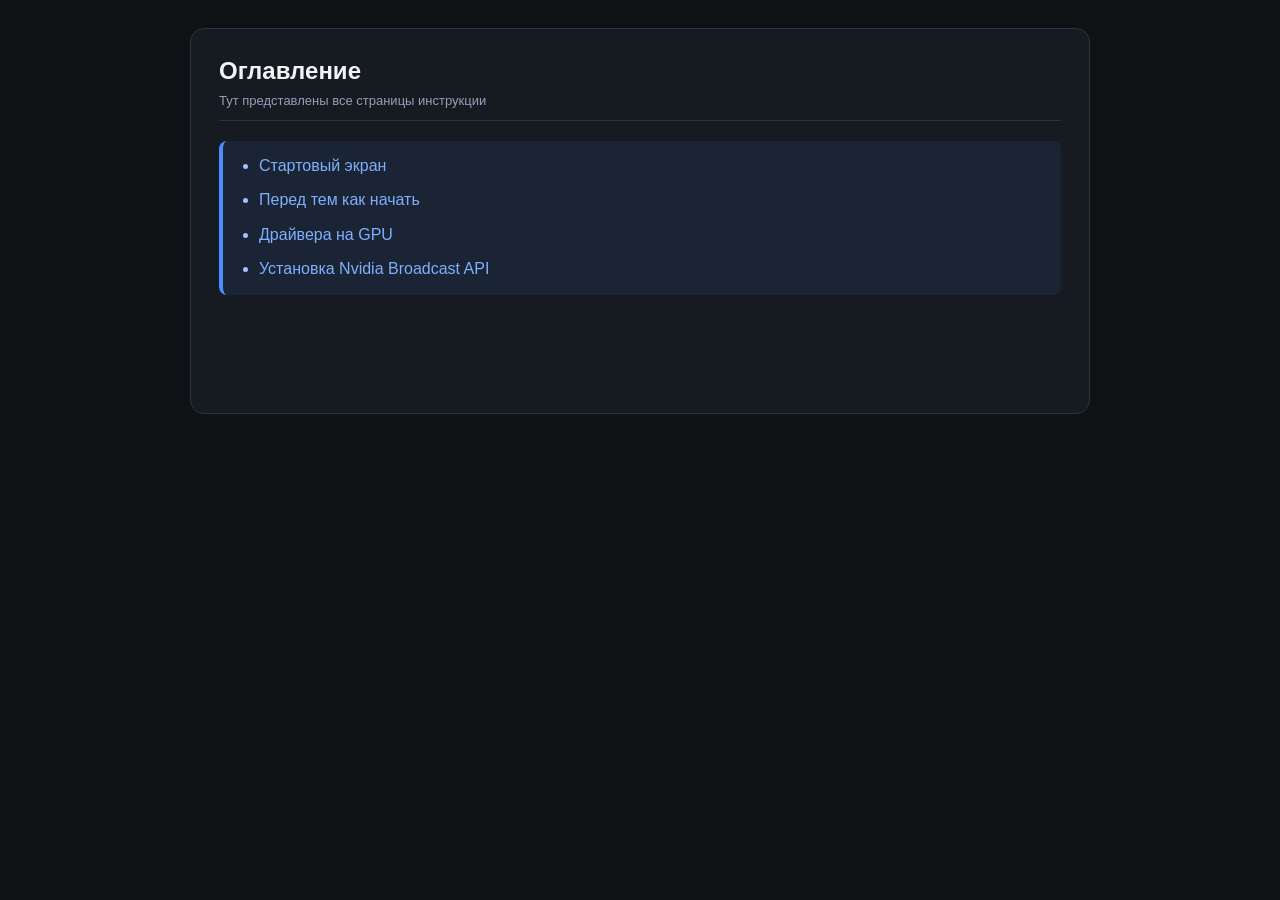
==== index.html @ e5534d4c "Initial Commit" ====
<!doctype html>
<html lang="ru">
  <head>
    <meta charset="UTF-8" />
    <meta name="viewport" content="width=device-width, initial-scale=1.0" />
    <title>OBS Guide - Оглавление</title>
    <link rel="stylesheet" href="./assets/css/style.css" />
  </head>
  <body>
    <main class="content">
      <article class="page">
        <header class="page-header">
          <h2>Оглавление</h2>
          <p class="section">Тут представлены все страницы инструкции</p>
        </header>

        <div class="page-body">
          <ul class="guide-list">
            <li><a href="./pages/1-intro/1-start-screen.html">Стартовый экран</a></li>
            <li><a href="./pages/1-intro/2-preparation.html">Перед тем как начать</a></li>
            <li><a href="./pages/2-base-settings/1-gpu-driver.html">Драйвера на GPU</a></li>
            <li><a href="./pages/2-base-settings/2-nvidia-broadcast-api.html">Установка Nvidia Broadcast API</a></li>
          </ul>
        </div>
      </article>
    </main>
  </body>
</html>
---- assets/css/style.css ----
* {
  box-sizing: border-box;
}

body {
  margin: 0;
  font-family: "Segoe UI", Arial, sans-serif;
  background: #0f1115;
  color: #f1f3f5;
}

a {
  color: #7eb0ff;
  text-decoration: none;
}

a:hover {
  text-decoration: underline;
}

.content {
  min-height: 100vh;
  padding: 28px;
}

.page {
  max-width: 900px;
  margin: 0 auto;
  background: #161b22;
  border: 1px solid #2a3342;
  border-radius: 14px;
  padding: 28px 28px 104px;
}

.page-header {
  border-bottom: 1px solid #2a3342;
  margin-bottom: 20px;
  padding-bottom: 12px;
}

.section {
  margin: 0;
  font-size: 13px;
  color: #91a0b9;
}

.page-header h2 {
  margin: 0 0 8px;
}

.page-body {
  line-height: 1.65;
}

.page-body p {
  margin: 0 0 12px;
}

.page-body img,
.page-body video,
.page-body audio {
  max-width: 100%;
}

.page-body img,
.page-body video {
  display: block;
  border-radius: 10px;
  margin: 10px 0 14px;
}

.page-body audio {
  display: block;
  width: 100%;
  margin: 10px 0 14px;
}

.guide-list {
  margin: 0 0 14px;
  padding: 12px 14px 12px 36px;
  border-left: 4px solid #4a8dff;
  background: #1a2434;
  border-radius: 8px;
}

.guide-list li + li {
  margin-top: 8px;
}

.guide-list li::marker {
  color: #9fc2ff;
}

.callout {
  position: relative;
  margin: 0 0 14px;
  border-left: 4px solid #4a8dff;
  background: #1a2434;
  border-radius: 8px;
  padding: 12px 14px 12px 44px;
}

.warning {
  position: relative;
  margin: 0 0 14px;
  border-left: 4px solid #ff4a4a;
  background: #341a1a;
  border-radius: 8px;
  padding: 12px 14px 12px 44px;
}

.success {
  position: relative;
  margin: 0 0 14px;
  border-left: 4px solid #4aff4a;
  background: #1a341a;
  border-radius: 8px;
  padding: 12px 14px 12px 44px;
}

.note {
  position: relative;
  margin: 0 0 14px;
  border-left: 4px solid #4a8dff;
  background: #1a2434;
  border-radius: 8px;
  padding: 12px 14px 12px 44px;
}

.callout::before,
.warning::before,
.success::before,
.note::before {
  position: absolute;
  left: 12px;
  top: 1.20em;
  width: 20px;
  height: 20px;
  display: inline-flex;
  align-items: center;
  justify-content: center;
  font-size: 14px;
  line-height: 1;
  border-radius: 999px;
}

.callout::before {
  content: "❝";
  color: #bcd6ff;
  background: #22344f;
}

.warning::before {
  content: "!";
  color: #ffd7d7;
  font-weight: 700;
  background: #5a2626;
}

.success::before {
  content: "✓";
  color: #d7ffd7;
  background: #265a26;
}

.note::before {
  content: "ℹ";
  color: #bcd6ff;
  background: #22344f;
}

.footer-nav {
  position: fixed;
  left: 50%;
  bottom: 16px;
  transform: translateX(-50%);
  width: min(900px, calc(100% - 24px));
  border: 1px solid #2a3342;
  border-radius: 12px;
  background: rgba(22, 27, 34, 0.95);
  backdrop-filter: blur(6px);
  padding: 10px;
  display: flex;
  gap: 10px;
  justify-content: space-between;
  z-index: 1000;
}

.btn {
  border: 1px solid #2a3342;
  background: #171c25;
  color: #e4e9f5;
  border-radius: 8px;
  padding: 10px 14px;
  text-decoration: none;
}

.continue-wrap {
  margin: 16px 0 14px;
}

.btn-continue {
  display: inline-flex;
  align-items: center;
  gap: 8px;
  border: 1px solid #4aff4a;
  background: #265a26;
  color: #d7ffd7;
  border-radius: 8px;
  padding: 10px 14px;
  text-decoration: none;
  font-weight: 600;
}

.btn-continue::after {
  content: "→";
}

.btn-continue:hover {
  background: #296b29;
  text-decoration: none;
}

.btn-hidden {
  visibility: hidden;
  pointer-events: none;
}

.command-hint-popup {
  position: fixed;
  z-index: 1000;
  width: min(320px, calc(100vw - 24px));
  background: #1b1b1f;
  color: #f3f3f3;
  border: 1px solid #3a3a42;
  border-radius: 10px;
  padding: 10px;
  box-shadow: 0 8px 24px rgba(0, 0, 0, 0.3);
}

.command-hint-popup[hidden] {
  display: none;
}

.command-hint-popup__text {
  margin: 0 0 8px 0;
  font-size: 13px;
}

.command-hint-popup__row {
  display: flex;
  gap: 8px;
  align-items: center;
}

.command-hint-popup__command {
  flex: 1;
  background: #0f0f12;
  border: 1px solid #32323a;
  border-radius: 6px;
  padding: 6px 8px;
  font-size: 13px;
  overflow-x: auto;
  white-space: nowrap;
}

.command-hint-popup__copy {
  border: 1px solid #4f4f59;
  border-radius: 6px;
  background: #2d2d35;
  color: #ffffff;
  font-size: 12px;
  cursor: pointer;
  padding: 6px 10px;
}

.command-hint-popup__copy:hover {
  background: #3a3a45;
}
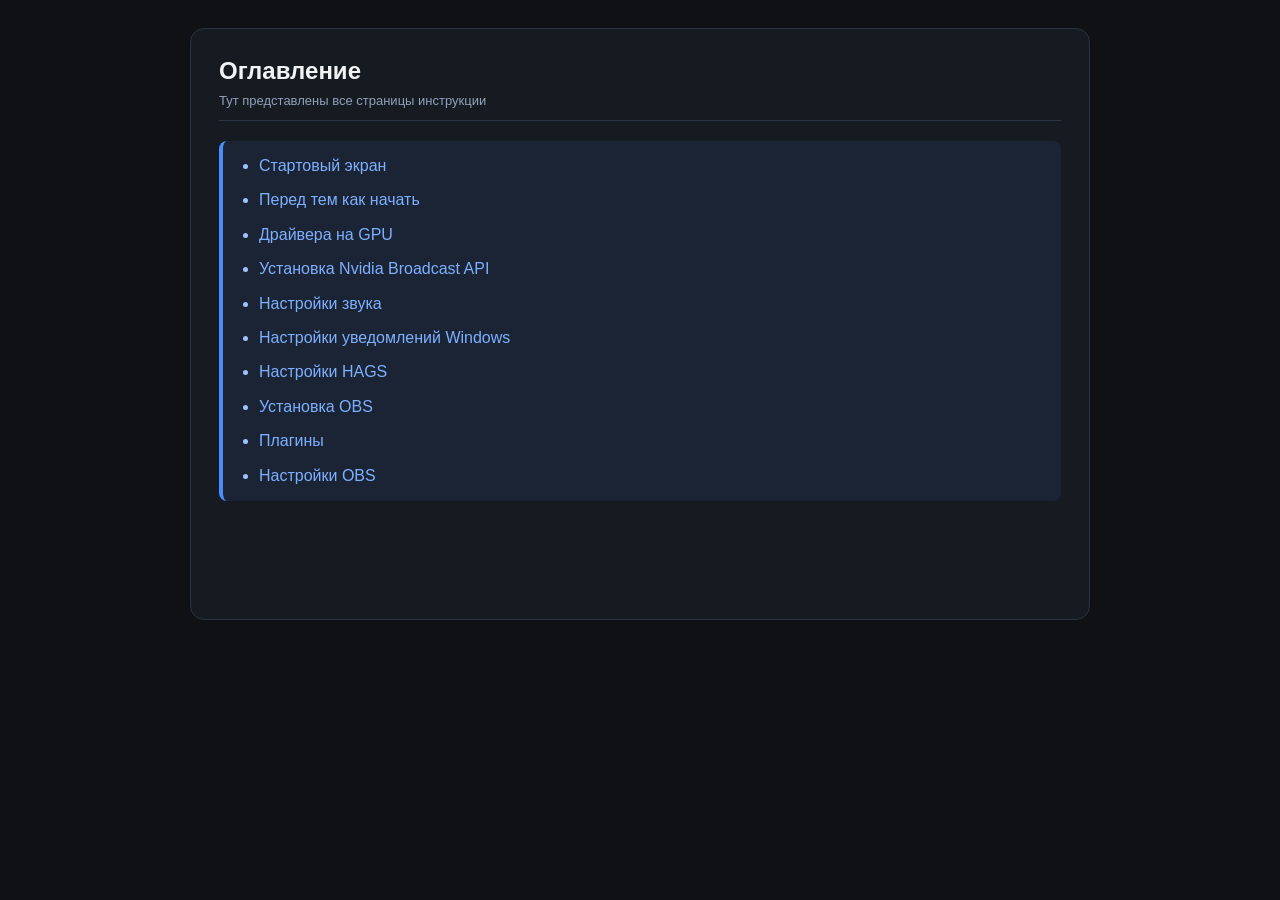
==== commit 200f676d: "addition to instructions" ====
--- a/index.html
+++ b/index.html
@@ -20,6 +20,12 @@
             <li><a href="./pages/1-intro/2-preparation.html">Перед тем как начать</a></li>
             <li><a href="./pages/2-base-settings/1-gpu-driver.html">Драйвера на GPU</a></li>
             <li><a href="./pages/2-base-settings/2-nvidia-broadcast-api.html">Установка Nvidia Broadcast API</a></li>
+            <li><a href="./pages/2-base-settings/3-audio-settings.html">Настройки звука</a></li>
+            <li><a href="./pages/2-base-settings/4-windows-notification.html">Настройки уведомлений Windows</a></li>
+            <li><a href="./pages/2-base-settings/5-hags-settings.html">Настройки HAGS</a></li>
+            <li><a href="./pages/3-obs-settings/1-obs-installer.html">Установка OBS</a></li>
+            <li><a href="./pages/3-obs-settings/2-plugins.html">Плагины</a></li>
+            <li><a href="./pages/3-obs-settings/3-obs-settings.html">Настройки OBS</a></li>
           </ul>
         </div>
       </article>
--- a/assets/css/style.css
+++ b/assets/css/style.css
@@ -94,35 +94,44 @@
 .callout {
   position: relative;
   margin: 0 0 14px;
+  border-left: 4px solid #3b82f6;
+  background: #172b4d;
+  border-radius: 8px;
+  padding: 12px 14px 12px 44px;
+}
+
+.warning {
+  position: relative;
+  margin: 0 0 14px;
+  border-left: 4px solid #ff4a4a;
+  background: #341a1a;
+  border-radius: 8px;
+  padding: 12px 14px 12px 44px;
+}
+
+.success {
+  position: relative;
+  margin: 0 0 14px;
+  border-left: 4px solid #4aff4a;
+  background: #1a341a;
+  border-radius: 8px;
+  padding: 12px 14px 12px 44px;
+}
+
+.note {
+  position: relative;
+  margin: 0 0 14px;
   border-left: 4px solid #4a8dff;
   background: #1a2434;
   border-radius: 8px;
   padding: 12px 14px 12px 44px;
 }
 
-.warning {
-  position: relative;
-  margin: 0 0 14px;
-  border-left: 4px solid #ff4a4a;
-  background: #341a1a;
-  border-radius: 8px;
-  padding: 12px 14px 12px 44px;
-}
-
-.success {
-  position: relative;
-  margin: 0 0 14px;
-  border-left: 4px solid #4aff4a;
-  background: #1a341a;
-  border-radius: 8px;
-  padding: 12px 14px 12px 44px;
-}
-
-.note {
-  position: relative;
-  margin: 0 0 14px;
-  border-left: 4px solid #4a8dff;
-  background: #1a2434;
+.question {
+  position: relative;
+  margin: 0 0 14px;
+  border-left: 4px solid #ffd24a;
+  background: #3a3118;
   border-radius: 8px;
   padding: 12px 14px 12px 44px;
 }
@@ -130,7 +139,8 @@
 .callout::before,
 .warning::before,
 .success::before,
-.note::before {
+.note::before,
+.question::before {
   position: absolute;
   left: 12px;
   top: 1.20em;
@@ -146,8 +156,8 @@
 
 .callout::before {
   content: "❝";
-  color: #bcd6ff;
-  background: #22344f;
+  color: #dbeafe;
+  background: #1e40af;
 }
 
 .warning::before {
@@ -167,6 +177,26 @@
   content: "ℹ";
   color: #bcd6ff;
   background: #22344f;
+}
+
+.question::before {
+  content: "?";
+  color: #fff3c2;
+  background: #7a5c00;
+}
+
+.to-do {
+  border-left-color: #ffffff;
+  background: #f5f7fa;
+  box-shadow: inset 0 0 0 1px rgba(255, 255, 255, 0.7);
+  color: #0f1115;
+}
+
+.to-do::before {
+  content: "•";
+  color: #0f1115;
+  background: #ffffff;
+  font-weight: 700;
 }
 
 .footer-nav {
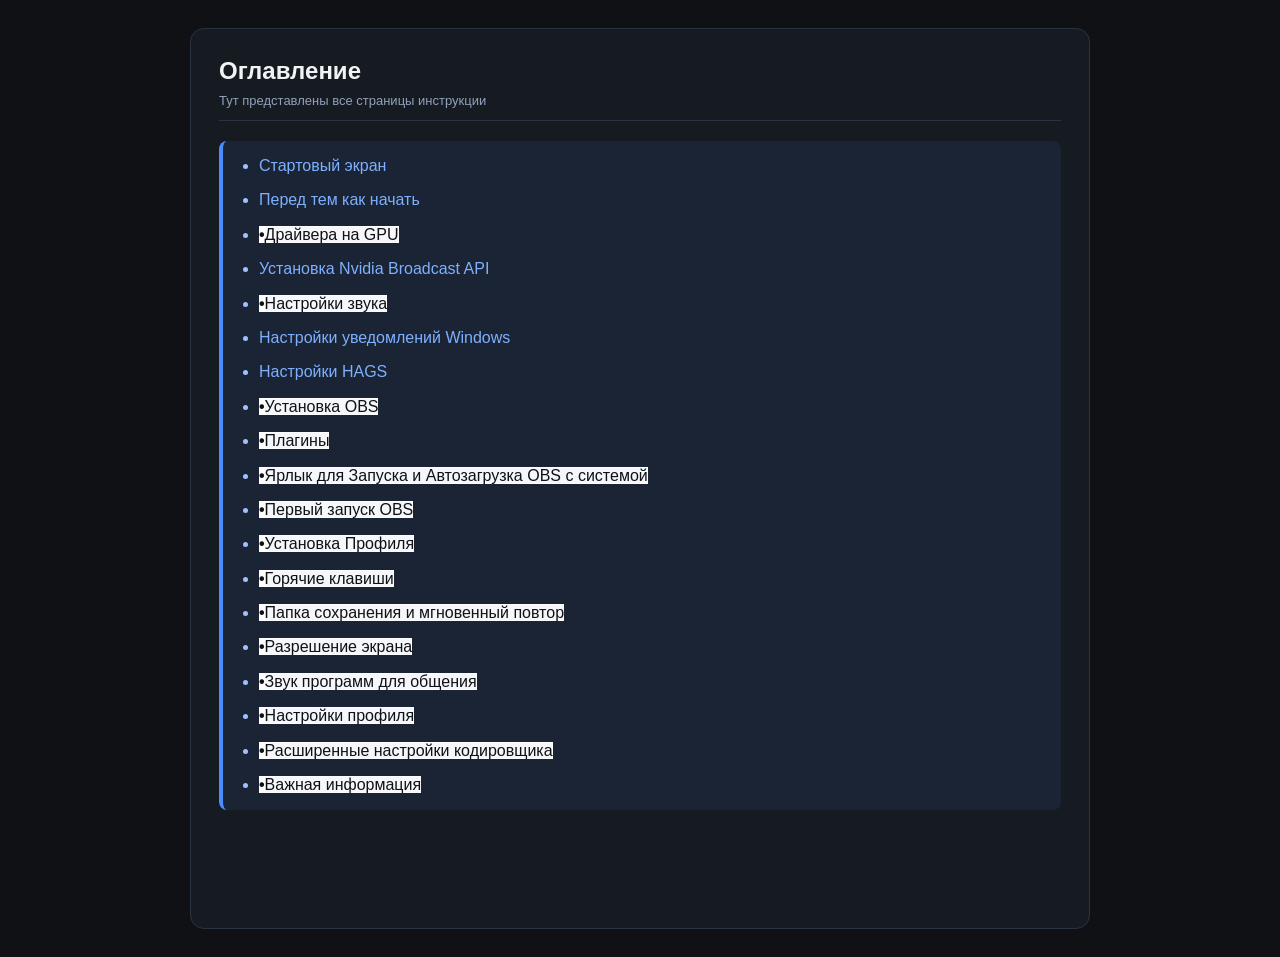
==== commit d27b48dd: "add empty to-do areas" ====
--- a/index.html
+++ b/index.html
@@ -18,14 +18,23 @@
           <ul class="guide-list">
             <li><a href="./pages/1-intro/1-start-screen.html">Стартовый экран</a></li>
             <li><a href="./pages/1-intro/2-preparation.html">Перед тем как начать</a></li>
-            <li><a href="./pages/2-base-settings/1-gpu-driver.html">Драйвера на GPU</a></li>
+            <li><a class="to-do" href="./pages/2-base-settings/1-gpu-driver.html">Драйвера на GPU</a></li>
             <li><a href="./pages/2-base-settings/2-nvidia-broadcast-api.html">Установка Nvidia Broadcast API</a></li>
-            <li><a href="./pages/2-base-settings/3-audio-settings.html">Настройки звука</a></li>
+            <li><a class="to-do" href="./pages/2-base-settings/3-audio-settings.html">Настройки звука</a></li>
             <li><a href="./pages/2-base-settings/4-windows-notification.html">Настройки уведомлений Windows</a></li>
             <li><a href="./pages/2-base-settings/5-hags-settings.html">Настройки HAGS</a></li>
-            <li><a href="./pages/3-obs-settings/1-obs-installer.html">Установка OBS</a></li>
-            <li><a href="./pages/3-obs-settings/2-plugins.html">Плагины</a></li>
-            <li><a href="./pages/3-obs-settings/3-obs-settings.html">Настройки OBS</a></li>
+            <li><a class="to-do" href="./pages/3-obs-settings/1-obs-installer.html">Установка OBS</a></li>
+            <li><a class="to-do" href="./pages/3-obs-settings/2-plugins.html">Плагины</a></li>
+            <li><a class="to-do" href="./pages/3-obs-settings/3-obs-startup.html">Ярлык для Запуска и Автозагрузка OBS с системой</a></li>
+            <li><a class="to-do" href="./pages/3-obs-settings/4-first-obs-launch.html">Первый запуск OBS</a></li>
+            <li><a class="to-do" href="./pages/3-obs-settings/5-obs-profile.html">Установка Профиля</a></li>
+            <li><a class="to-do" href="./pages/3-obs-settings/6-obs-hotkeys.html">Горячие клавиши</a></li>
+            <li><a class="to-do" href="./pages/3-obs-settings/7-obs-save-folder.html">Папка сохранения и мгновенный повтор</a></li>
+            <li><a class="to-do" href="./pages/3-obs-settings/8-obs-resolution.html">Разрешение экрана</a></li>
+            <li><a class="to-do" href="./pages/3-obs-settings/9-obs-audio-programs.html">Звук программ для общения</a></li>
+            <li><a class="to-do" href="./pages/3-obs-settings/10-obs-profile-settings.html">Настройки профиля</a></li>
+            <li><a class="to-do" href="./pages/3-obs-settings/11-obs-advanced-settings.html">Расширенные настройки кодировщика</a></li>
+            <li><a class="to-do" href="./pages/3-obs-settings/12-obs-important-info.html">Важная информация</a></li>
           </ul>
         </div>
       </article>
